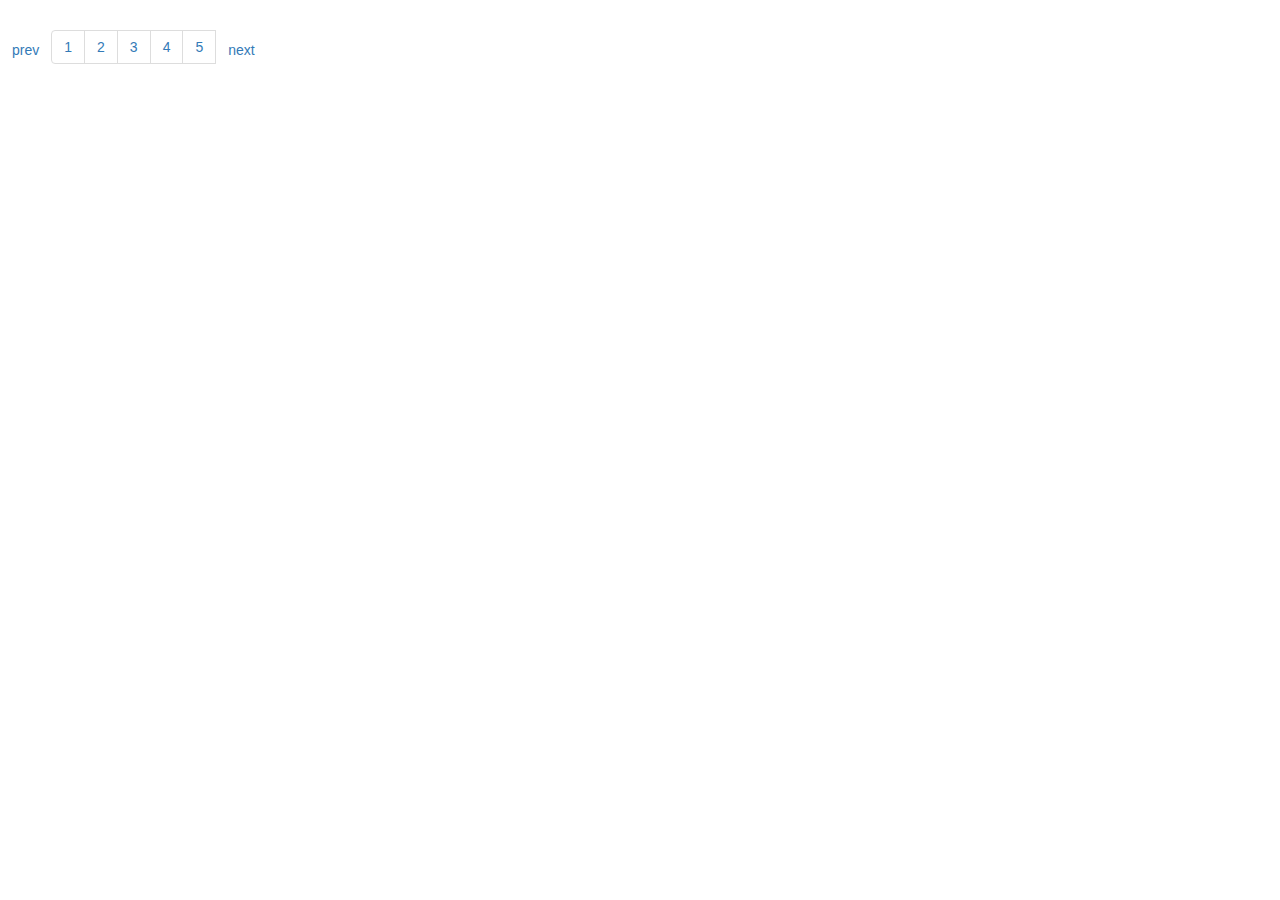
==== index.html @ e1f0ac54 "first commit" ====
<!DOCTYPE html>
<html lang="zh-TW">

<head>
    <meta charset="utf-8">
    <meta http-equiv="X-UA-Compatible" content="IE=edge">
    <meta name="viewport" content="width=device-width, initial-scale=1">
    <title>Untitled Document</title>
    <link rel="stylesheet" href="https://cdnjs.cloudflare.com/ajax/libs/twitter-bootstrap/3.2.0/css/bootstrap.min.css" />
    <link rel="stylesheet" href="https://cdnjs.cloudflare.com/ajax/libs/animate.css/3.5.2/animate.min.css" />
    <link rel="stylesheet" href="bcpageing.css">
</head>

<body>
    <ul class="test list-inline">
        <li><img src="http://placehold.it/150/92c952" alt=""></li>
        <li><img src="http://placehold.it/150/92c952" alt=""></li>
        <li><img src="http://placehold.it/150/92c952" alt=""></li>
        <li><img src="http://placehold.it/150/92c952" alt=""></li>
        <li><img src="http://placehold.it/150/92c952" alt=""></li>
        <li><img src="http://placehold.it/150/92c952" alt=""></li>
        <li><img src="http://placehold.it/150/92c952" alt=""></li>
        <li><img src="http://placehold.it/150/92c952" alt=""></li>
        <li><img src="http://placehold.it/150/92c952" alt=""></li>
        <li><img src="http://placehold.it/150/92c952" alt=""></li>
        <li><img src="http://placehold.it/150/92c952" alt=""></li>
        <li><img src="http://placehold.it/150/92c952" alt=""></li>
        <li><img src="http://placehold.it/150/92c952" alt=""></li>
        <li><img src="http://placehold.it/150/92c952" alt=""></li>
        <li><img src="http://placehold.it/150/92c952" alt=""></li>
        <li><img src="http://placehold.it/150/92c952" alt=""></li>
        <li><img src="http://placehold.it/150/92c952" alt=""></li>
        <li><img src="http://placehold.it/150/92c952" alt=""></li>
        <li><img src="http://placehold.it/150/92c952" alt=""></li>
        <li><img src="http://placehold.it/150/92c952" alt=""></li>
        <li><img src="http://placehold.it/150/92c952" alt=""></li>
        <li><img src="http://placehold.it/150/92c952" alt=""></li>
        <li><img src="http://placehold.it/150/92c952" alt=""></li>
        <li><img src="http://placehold.it/150/92c952" alt=""></li>
        <li><img src="http://placehold.it/150/92c952" alt=""></li>
        <li><img src="http://placehold.it/150/92c952" alt=""></li>
        <li><img src="http://placehold.it/150/92c952" alt=""></li>
        <li><img src="http://placehold.it/150/92c952" alt=""></li>
        <li><img src="http://placehold.it/150/92c952" alt=""></li>
        <li><img src="http://placehold.it/150/92c952" alt=""></li>
        <li><img src="http://placehold.it/150/92c952" alt=""></li>
        <li><img src="http://placehold.it/150/92c952" alt=""></li>
    </ul>

    <script src="https://cdnjs.cloudflare.com/ajax/libs/jquery/3.2.1/jquery.min.js"></script>
    <script src="https://cdnjs.cloudflare.com/ajax/libs/twitter-bootstrap/3.2.0/js/bootstrap.min.js"></script>
    <script src="bcpageing.js"></script>

    <script>
        $('.test').bcpagein({
            userlimt: 2,
            animate: true,
            animateIn: 'flipInX',
            animateOut: 'flipOutX'
        })
    </script>
</body>

</html>
---- bcpageing.css ----
.ptrans-in.pshow {
    opacity: 1;
    transform: translateX(0vw)
}

.phidden {
    display: none!important;
}
.pagination-wrapper{
    display: flex;
    align-items: center;
    flex-wrap: nowrap
}
.pagination-wrapper > a{
    padding: 6px 12px;
    cursor: pointer;
}
.pagination{
    margin-top: 0;
    margin-bottom: 0;
}
.pagination>li{
    display: inline-block;
    padding: 0;
}
.ptrans-in {
    visibility: visible;
    -webkit-transition: .6s ease;
    -moz-transition: .6s ease;
    transition: .6s ease;
    opacity: 1;
    display: block;
    opacity: 0;
    transform: translateX(10vw)
}

.ptrans-out {
    visibility: hidden;
    -webkit-transition: .6s ease;
    -moz-transition: .6s ease;
    transition: .6s ease;
    transform: translateX(-10vw)
}
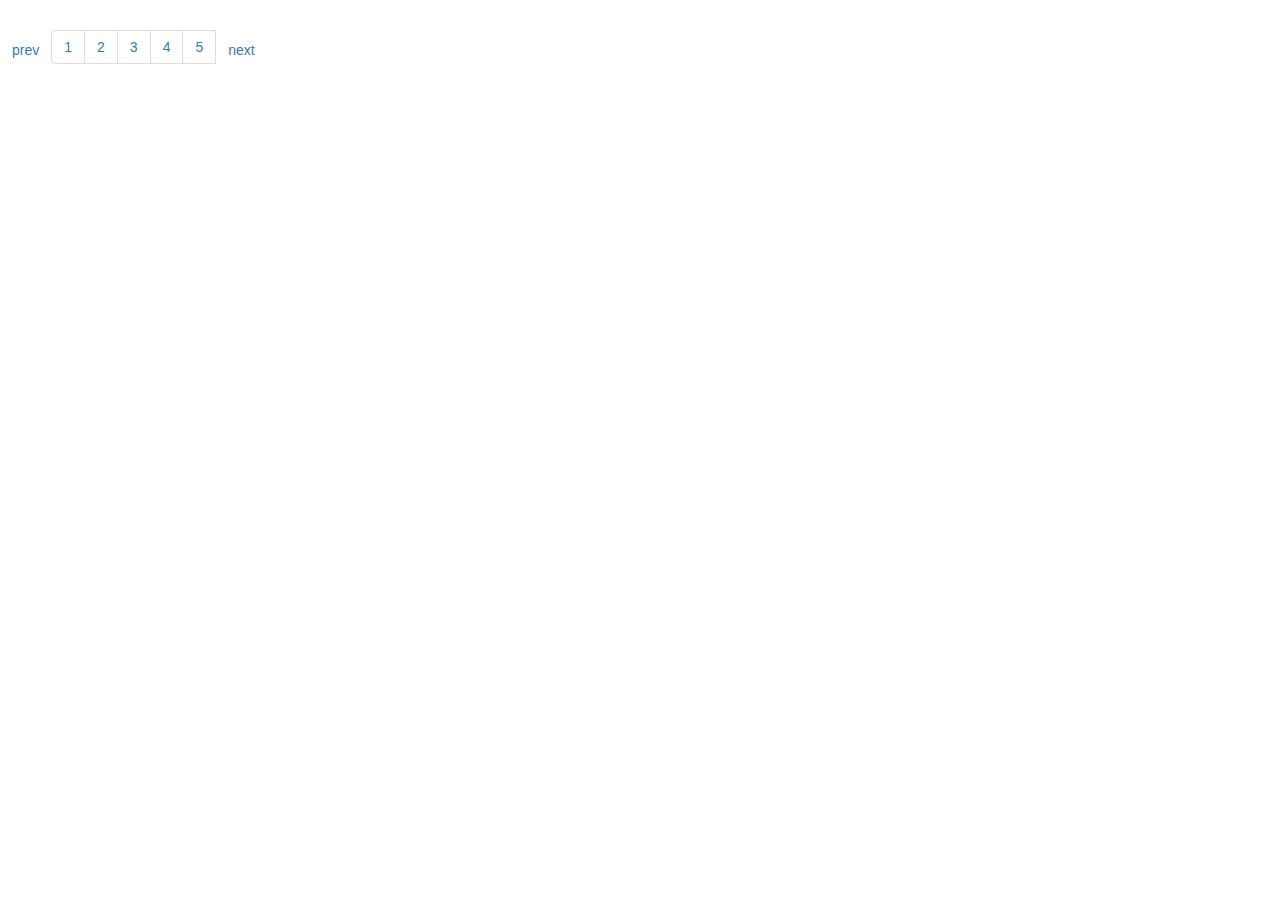
==== commit 60cd97ec: "change" ====
--- a/index.html
+++ b/index.html
@@ -53,7 +53,7 @@
 
     <script>
         $('.test').bcpagein({
-            userlimt: 2,
+            userlimt: 6,
             animate: true,
             animateIn: 'flipInX',
             animateOut: 'flipOutX'
